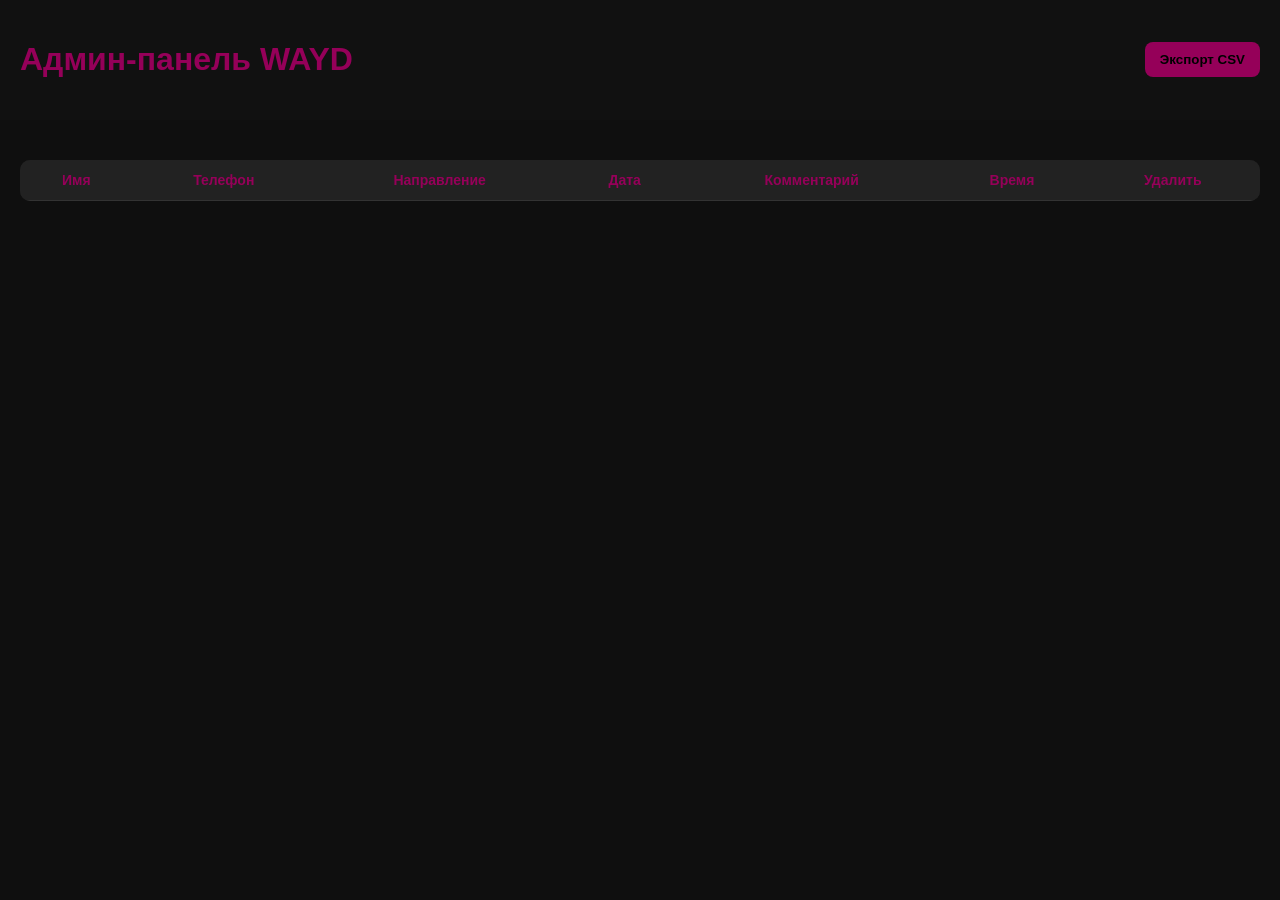
==== admin.html @ df106f8c "first commit" ====
<!DOCTYPE html>
<html lang="ru">
<head>
<meta charset="UTF-8">
<meta name="viewport" content="width=device-width, initial-scale=1.0">
<title>Админ-панель WAYD</title>

<style>
body {
    margin: 0;
    font-family: Arial;
    background: #0f0f0f;
    color: white;
}

header {
    padding: 20px;
    background: #111;
    display: flex;
    justify-content: space-between;
    align-items: center;
}

h1 {
    color: #950059;
}

button {
    background: #950059;
    border: none;
    padding: 10px 15px;
    border-radius: 8px;
    cursor: pointer;
    font-weight: bold;
}

.container {
    padding: 20px;
}

table {
    width: 100%;
    border-collapse: collapse;
    margin-top: 20px;
    background: #1a1a1a;
    border-radius: 10px;
    overflow: hidden;
}

th, td {
    padding: 12px;
    border-bottom: 1px solid #333;
    text-align: center;
    font-size: 14px;
}

th {
    background: #222;
    color: #950059;
}

.delete-btn {
    background: red;
    color: white;
    padding: 5px 10px;
    border-radius: 6px;
    cursor: pointer;
    border: none;
}
</style>
</head>

<body>

<header>
    <h1>Админ-панель WAYD</h1>
    <button onclick="exportCSV()">Экспорт CSV</button>
</header>

<div class="container">
    <table>
        <thead>
            <tr>
                <th>Имя</th>
                <th>Телефон</th>
                <th>Направление</th>
                <th>Дата</th>
                <th>Комментарий</th>
                <th>Время</th>
                <th>Удалить</th>
            </tr>
        </thead>

        <tbody id="tableBody"></tbody>
    </table>
</div>

<script>
let requests = JSON.parse(localStorage.getItem("requests")) || [];

function renderTable() {
    const table = document.getElementById("tableBody");
    table.innerHTML = "";

    requests.forEach((r, index) => {
        table.innerHTML += `
        <tr>
            <td>${r.name}</td>
            <td>${r.phone}</td>
            <td>${r.dance}</td>
            <td>${r.date}</td>
            <td>${r.comment}</td>
            <td>${r.time}</td>
            <td><button class="delete-btn" onclick="deleteItem(${index})">X</button></td>
        </tr>
        `;
    });
}

function deleteItem(index) {
    requests.splice(index, 1);
    localStorage.setItem("requests", JSON.stringify(requests));
    renderTable();
}

function exportCSV() {
    if (requests.length === 0) {
        alert("Нет данных");
        return;
    }

    let csv = "Имя,Телефон,Направление,Дата,Комментарий,Время\n";

    requests.forEach(r => {
        csv += `${r.name},${r.phone},${r.dance},${r.date},${r.comment},${r.time}\n`;
    });

    const blob = new Blob([csv], { type: "text/csv" });
    const url = URL.createObjectURL(blob);

    const a = document.createElement("a");
    a.href = url;
    a.download = "wayd_requests.csv";
    a.click();
}

renderTable();
</script>

</body>
</html>
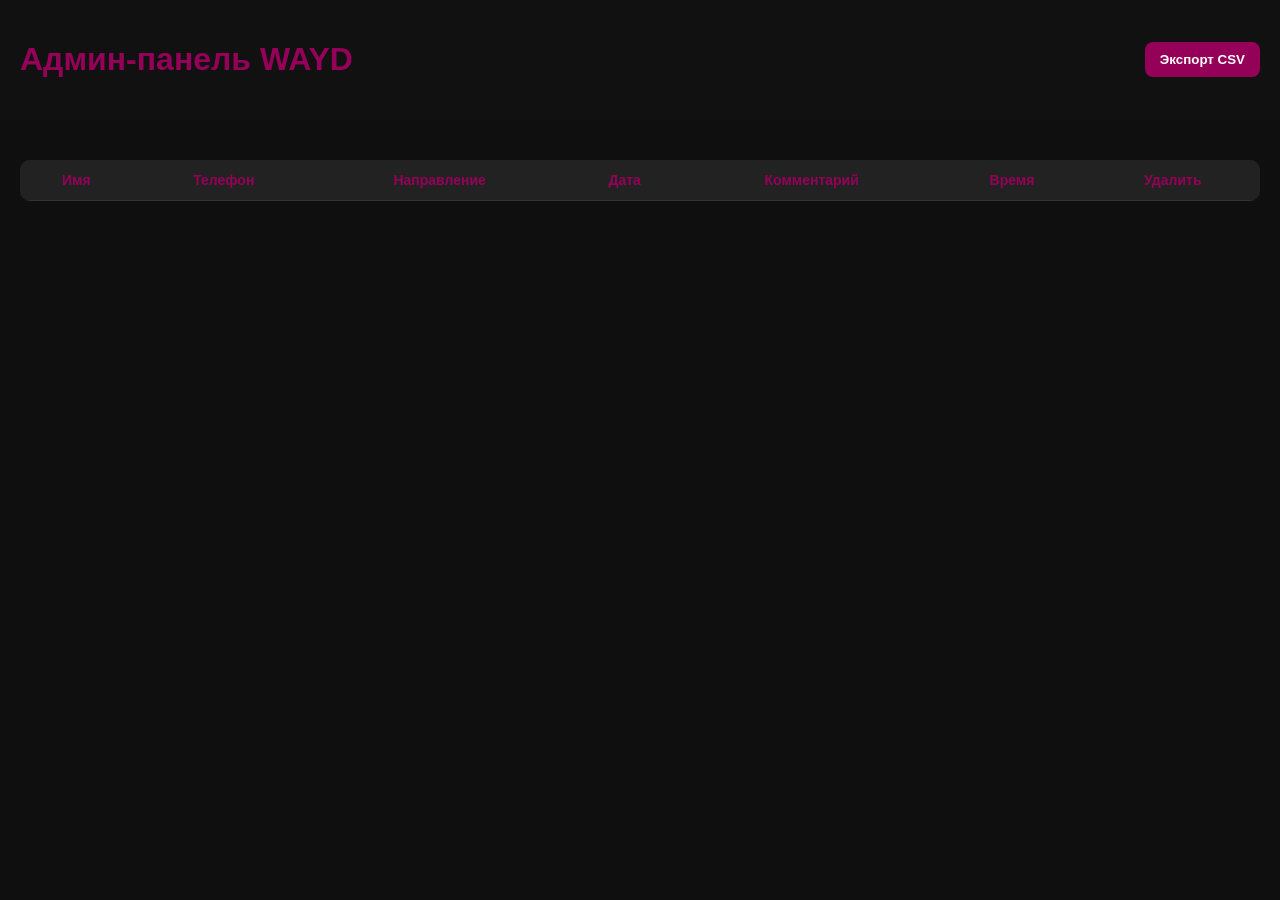
==== commit 60ba1b2a: "update" ====
--- a/admin.html
+++ b/admin.html
@@ -32,6 +32,7 @@
     border-radius: 8px;
     cursor: pointer;
     font-weight: bold;
+    color: white;
 }
 
 .container {
@@ -96,8 +97,16 @@
 </div>
 
 <script>
-let requests = JSON.parse(localStorage.getItem("requests")) || [];
+// 🔥 безопасная загрузка данных
+let requests = [];
 
+try {
+    requests = JSON.parse(localStorage.getItem("requests")) || [];
+} catch (e) {
+    requests = [];
+}
+
+// 📌 отображение таблицы
 function renderTable() {
     const table = document.getElementById("tableBody");
     table.innerHTML = "";
@@ -105,24 +114,26 @@
     requests.forEach((r, index) => {
         table.innerHTML += `
         <tr>
-            <td>${r.name}</td>
-            <td>${r.phone}</td>
-            <td>${r.dance}</td>
-            <td>${r.date}</td>
-            <td>${r.comment}</td>
-            <td>${r.time}</td>
+            <td>${r.name || ""}</td>
+            <td>${r.phone || ""}</td>
+            <td>${r.dance || ""}</td>
+            <td>${r.date || ""}</td>
+            <td>${r.comment || ""}</td>
+            <td>${r.time || ""}</td>
             <td><button class="delete-btn" onclick="deleteItem(${index})">X</button></td>
         </tr>
         `;
     });
 }
 
+// 🗑 удаление заявки
 function deleteItem(index) {
     requests.splice(index, 1);
     localStorage.setItem("requests", JSON.stringify(requests));
     renderTable();
 }
 
+// 📤 экспорт CSV (исправлен для Excel)
 function exportCSV() {
     if (requests.length === 0) {
         alert("Нет данных");
@@ -132,10 +143,10 @@
     let csv = "Имя,Телефон,Направление,Дата,Комментарий,Время\n";
 
     requests.forEach(r => {
-        csv += `${r.name},${r.phone},${r.dance},${r.date},${r.comment},${r.time}\n`;
+        csv += `"${r.name || ""}","${r.phone || ""}","${r.dance || ""}","${r.date || ""}","${r.comment || ""}","${r.time || ""}"\n`;
     });
 
-    const blob = new Blob([csv], { type: "text/csv" });
+    const blob = new Blob([csv], { type: "text/csv;charset=utf-8;" });
     const url = URL.createObjectURL(blob);
 
     const a = document.createElement("a");
